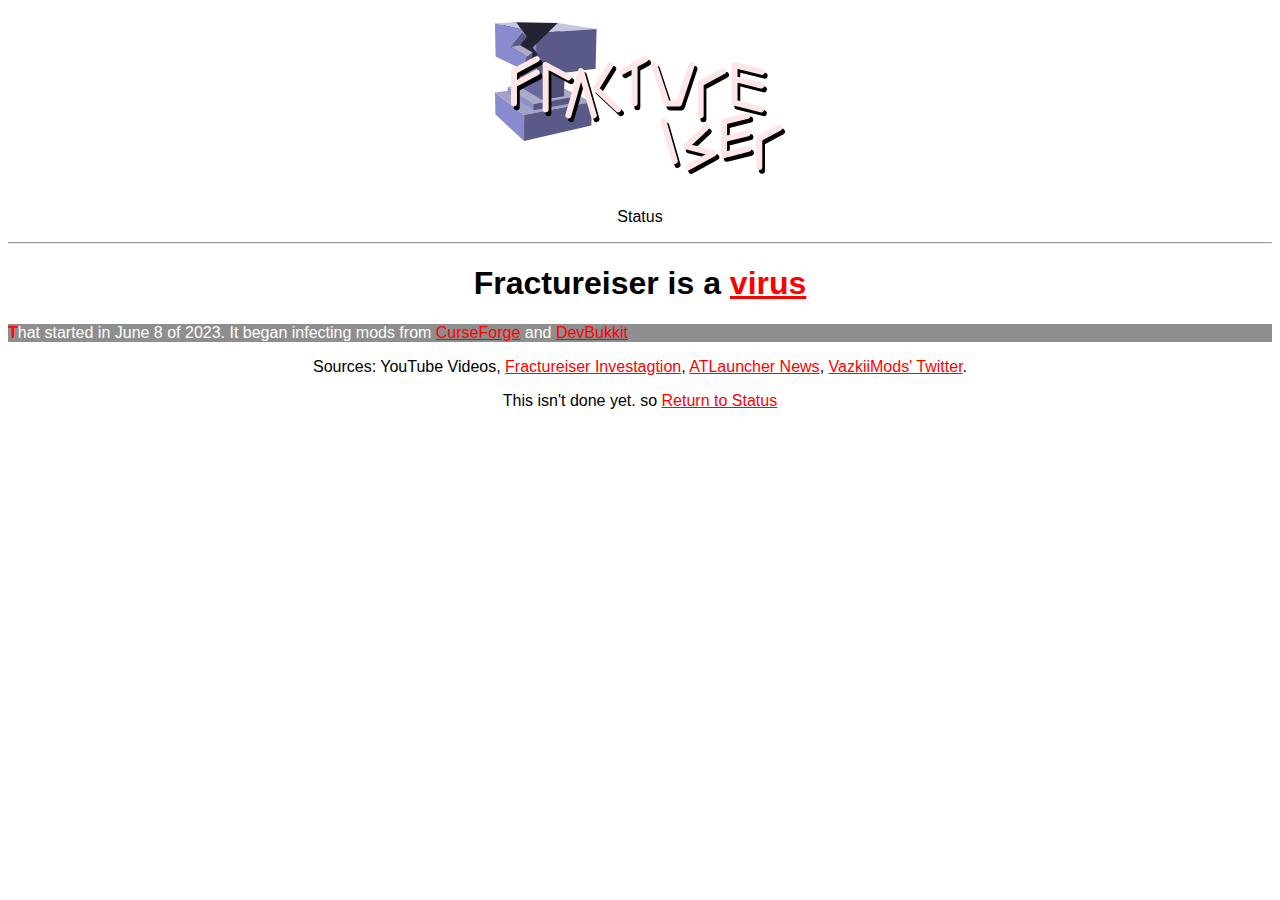
==== info.html @ 5190979e "Added info.html" ====
<!doctype html>
<html lang="en">
<head>
<meta charset="utf-8">
<title>Untitled Document</title>
<link href="assets/virus.css" rel="stylesheet" type="text/css">
</head>
<body>
<img src="assets/logo.svg" alt="Fractureiser Logo"/>
<p>Status</p>
<hr>
<h1>Fractureiser is a <strong><a href="https://en.wikipedia.org/wiki/Computer_virus" target="_blank">virus</a></strong></h1>
<div class="Page">
<p><strong>T</strong>hat started in June 8 of 2023. It began infecting mods from <a href="curseforge.com/">CurseForge</a> and <a href="https://dev.bukkit.org/">DevBukkit</a></p>
</div>
<p>Sources: YouTube Videos, <a href="https://github.com/fractureiser-investigation/fractureiser" target="_blank">Fractureiser Investagtion</a>, <a href="https://atlauncher.com/" target="_blank">ATLauncher News</a>, <a href="https://twitter.com/VazkiiMods/status/1667182855481356294?cxt=HHwWjMCzyar-gqMuAAAA" target="_blank">VazkiiMods' Twitter</a>.</p>
<p>This isn't done yet. so <a href="index.html">Return to Status</a></p>
</body>
</html>
---- assets/virus.css ----
body {text-align: center;}
p {font-family: sans-serif}
h1 {font-family: sans-serif;}
h2 {font-family: sans-serif; color: red}
a {font-family: sans-serif; color: red}
strong {font-family: sans-serif; color: red}
.Page
{background-color: #8F8E8E; color: white; text-align: justify}
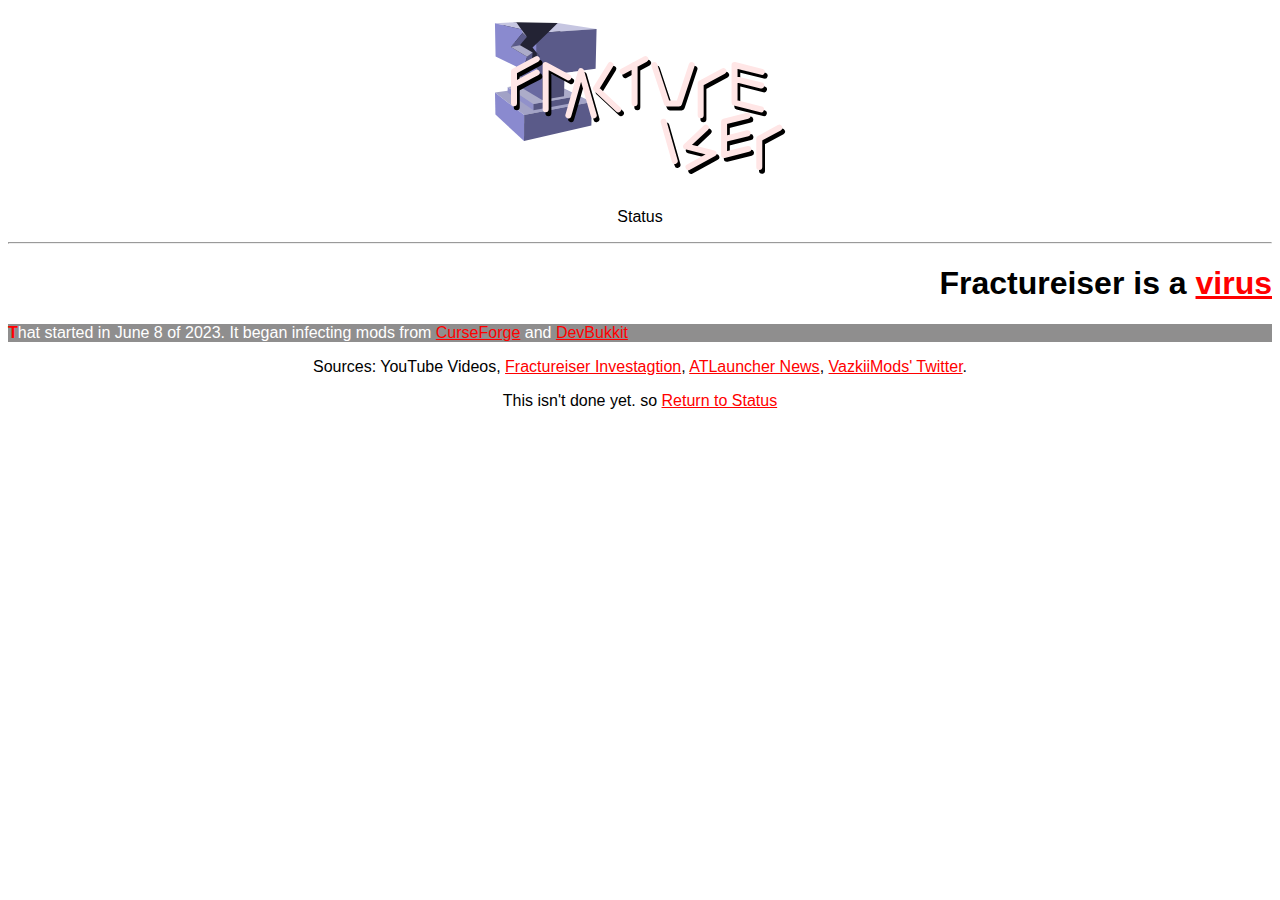
==== commit 2f1d412c: "h1 style="text-align: left"" ====
--- a/info.html
+++ b/info.html
@@ -2,14 +2,15 @@
 <html lang="en">
 <head>
 <meta charset="utf-8">
-<title>Untitled Document</title>
+<title>Info - Fractureiser Status</title>
 <link href="assets/virus.css" rel="stylesheet" type="text/css">
+<link rel="shortcut icon" href="assets/A.png">
 </head>
 <body>
 <img src="assets/logo.svg" alt="Fractureiser Logo"/>
 <p>Status</p>
 <hr>
-<h1>Fractureiser is a <strong><a href="https://en.wikipedia.org/wiki/Computer_virus" target="_blank">virus</a></strong></h1>
+<h1 style="text-align: right">Fractureiser is a <strong><a href="https://en.wikipedia.org/wiki/Computer_virus" target="_blank">virus</a></strong></h1>
 <div class="Page">
 <p><strong>T</strong>hat started in June 8 of 2023. It began infecting mods from <a href="curseforge.com/">CurseForge</a> and <a href="https://dev.bukkit.org/">DevBukkit</a></p>
 </div>
